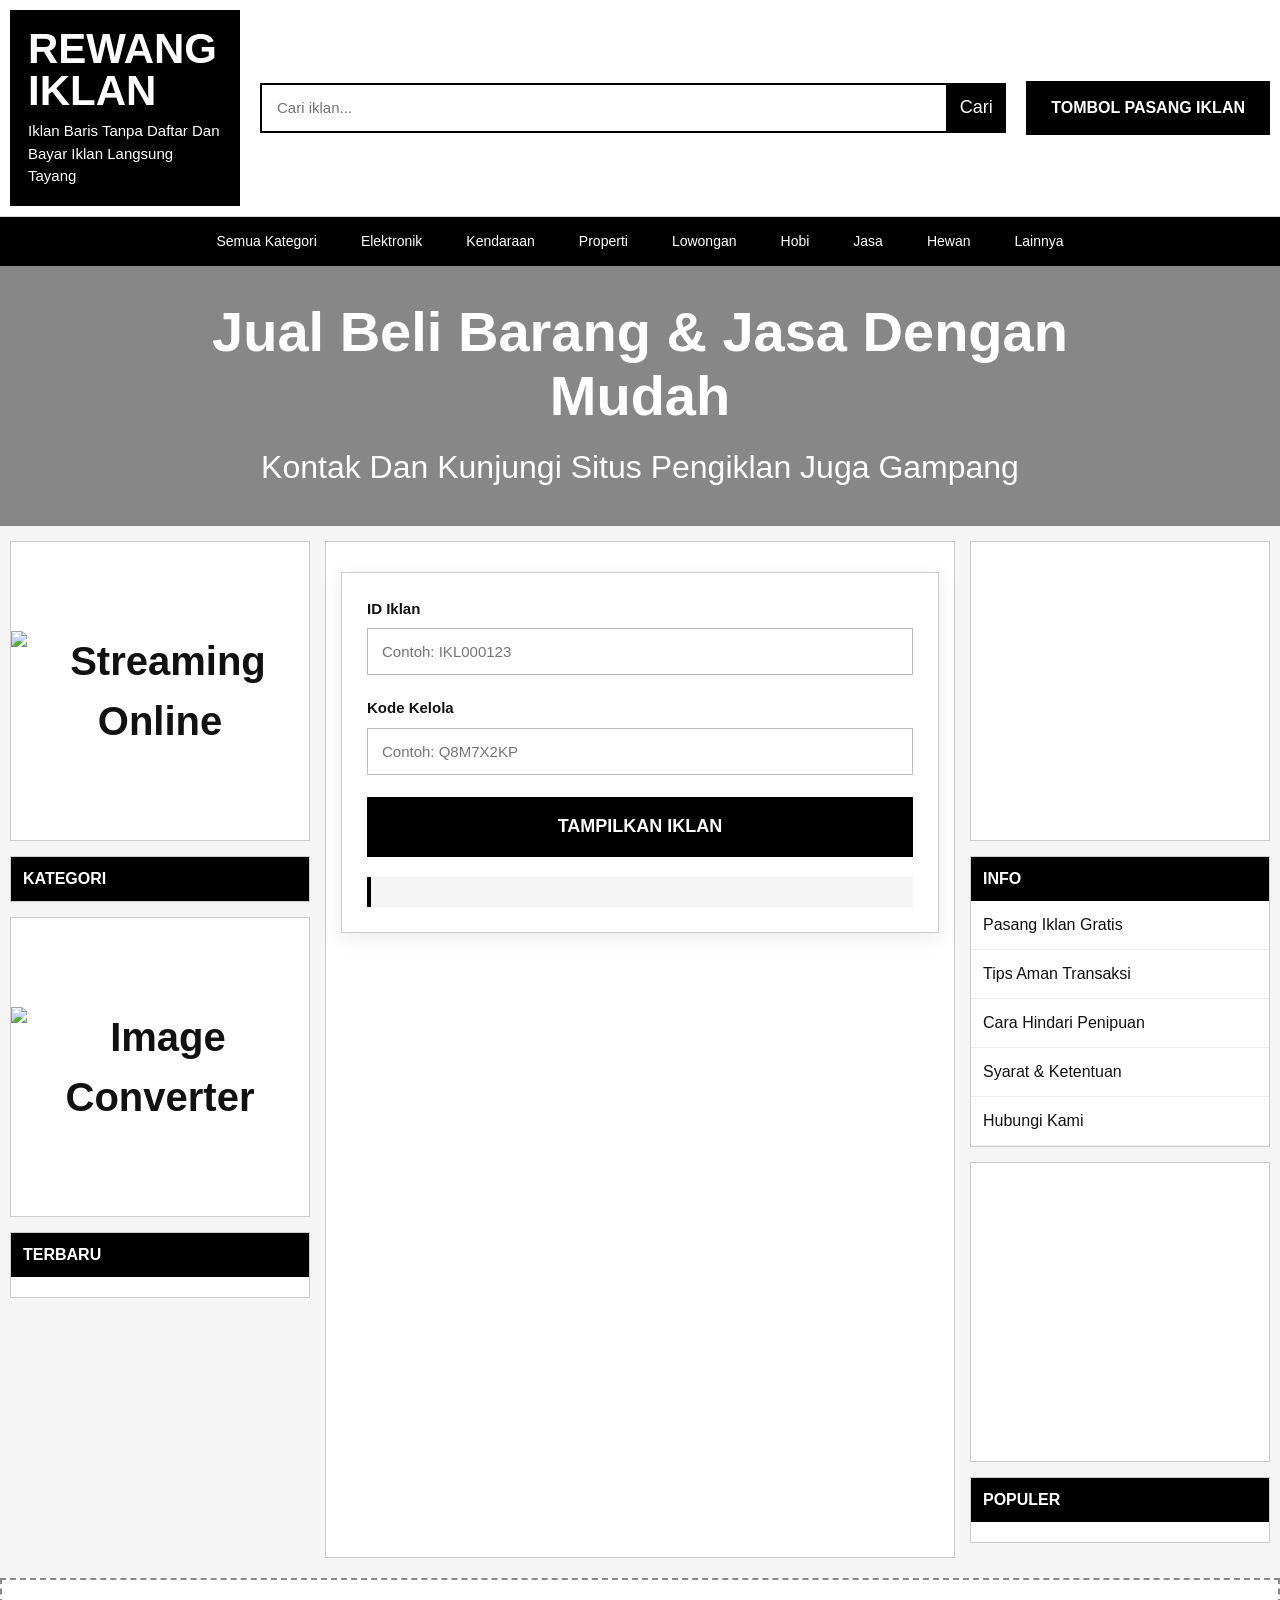
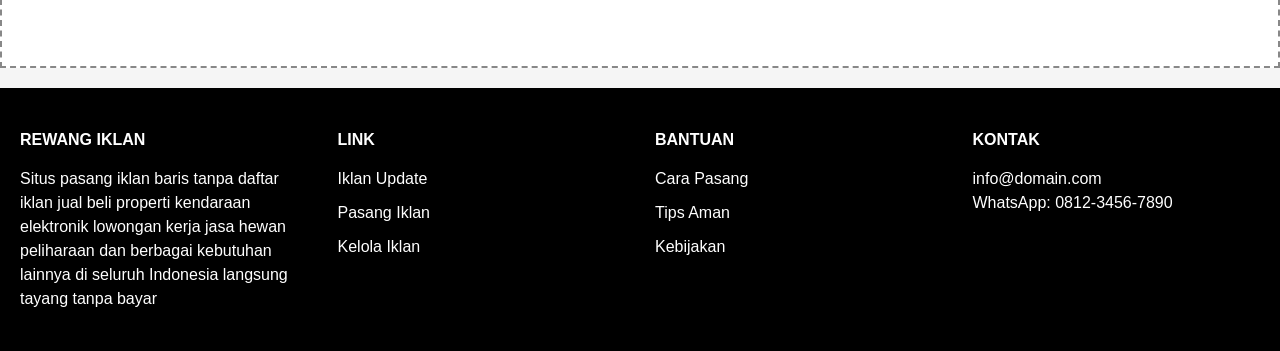
==== 2.html @ 98a3ab22 "Update 2.html" ====
<!DOCTYPE html>
<html lang="id">
  
  <head>
    <meta charset="UTF-8">
    <meta name="viewport" content="width=device-width,initial-scale=1">
    <title>Pasang Iklan Baris Gratis Indonesia | Rewang Iklan</title>
    <meta name="description" content="Pasang iklan baris gratis di Rewang Iklan. Jual beli properti, kendaraan, elektronik, lowongan kerja, jasa, hewan peliharaan, dan berbagai kebutuhan lainnya di seluruh Indonesia.">
    <meta name="robots" content="index,follow,max-image-preview:large,max-snippet:-1,max-video-preview:-1">
    <meta name="author" content="Rewang Iklan">
    <meta name="theme-color" content="#000000">
    <link rel="canonical" href="https://rewangiklan.my.id/">
    <meta name="google-site-verification" content="tw4lMqeQpPnFaLgzP9kkFU64PxgiGxePrDuMbpWDaio">
    <meta name="google-adsense-account" content="ca-pub-6458870303612779">

<!-- Open Graph -->

    <meta property="og:type" content="website">
    <meta property="og:site_name" content="Rewang Iklan">
    <meta property="og:locale" content="id_ID">
    <meta property="og:title" content="Pasang Iklan Baris Gratis Indonesia | Rewang Iklan">
    <meta property="og:description" content="Pasang iklan gratis dan temukan properti, kendaraan, elektronik, lowongan kerja, jasa, dan berbagai kebutuhan lainnya di seluruh Indonesia.">
    <meta property="og:url" content="https://rewangiklan.my.id/">
    <meta property="og:image" content="https://rewangiklan.my.id/image/iklanbaris3.png">
    <meta property="og:image:secure_url" content="https://rewangiklan.my.id/image/iklanbaris3.png">
    <meta property="og:image:type" content="image/png">
    <meta property="og:image:width" content="1200">
    <meta property="og:image:height" content="630">
    <meta property="og:image:alt" content="Rewang Iklan">

<!-- Twitter -->

    <meta name="twitter:card" content="summary_large_image">
    <meta name="twitter:title" content="Pasang Iklan Baris Gratis Indonesia | Rewang Iklan">
    <meta name="twitter:description" content="Pasang iklan gratis dan temukan berbagai produk serta jasa dari seluruh Indonesia.">
    <meta name="twitter:image" content="https://rewangiklan.my.id/image/iklanbaris3.png">
    <meta name="twitter:image:alt" content="Rewang Iklan">

<!-- Icon -->

    <link rel="icon" type="image/webp" href="https://rewangiklan.my.id/image/iklanbaris.webp">  
    <link rel="stylesheet" href="style.css">
    <link rel="manifest" href="manifest.json">

<!-- Bonus I -->

    <meta name="application-name" content="Rewang Iklan">
    <meta name="apple-mobile-web-app-title" content="Rewang Iklan">
    <meta name="apple-mobile-web-app-capable" content="yes">
    <meta name="apple-mobile-web-app-status-bar-style" content="black">
    <meta name="format-detection" content="telephone=no">
    <meta name="mobile-web-app-capable" content="yes">
    
<!-- Bonus II -->

    <link rel="preconnect" href="https://fonts.googleapis.com">
    <link rel="preconnect" href="https://fonts.gstatic.com" crossorigin>

<!-- Website Schema -->

<script type="application/ld+json">
{
 "@context":"https://schema.org",
 "@type":"WebSite",
 "name":"Rewang Iklan",
 "alternateName":"Iklan Baris Gratis Indonesia",
 "url":"https://rewangiklan.my.id/",
 "description":"Pasang iklan baris gratis Indonesia.",
 "inLanguage":"id-ID",
 "potentialAction":{
   "@type":"SearchAction",
   "target":"https://rewangiklan.my.id/?q={search_term_string}",
   "query-input":"required name=search_term_string"
 }
}
</script>

<!-- Organization -->

<script type="application/ld+json">
{
 "@context":"https://schema.org",
 "@type":"Organization",
 "name":"Rewang Iklan",
 "url":"https://rewangiklan.my.id/",
 "logo":"https://rewangiklan.my.id/image/iklanbaris3.png"
}
</script>

    <script type="application/ld+json">
{
"@context":"https://schema.org",

"@type":"CollectionPage",

"name":"Rewang Iklan",

"description":"Daftar iklan baris gratis Indonesia",

"url":"https://rewangiklan.my.id/",

"mainEntity":{

"@type":"ItemList",

"numberOfItems":"1000",

"itemListOrder":"https://schema.org/ItemListOrderDescending"

}
}
</script>

</head> 

  <body>
    <!-- =========================
HEADER
========================= -->

    <header class="top-header">
      <div class="logo-box">
        <h1>REWANG IKLAN</h1>

        <p>Iklan Baris Tanpa Daftar Dan Bayar Iklan Langsung Tayang</p>
      </div>

      <div class="search-box">
        <input type="text" id="searchInput" placeholder="Cari iklan..." />

        <select id="categoryFilter" style="display:none;">
          <option value="">Semua Kategori</option>
        </select>

        <button id="searchBtn">Cari</button>
      </div>

      <a href="pasang.html" class="post-btn"> TOMBOL PASANG IKLAN </a>
    </header>

    <!-- =========================
MENU
========================= -->

    <nav class="main-menu">

<a href="#" data-category="">Semua Kategori</a>

<a href="#" data-category="Elektronik">Elektronik</a>

<a href="#" data-category="Kendaraan">Kendaraan</a>

<a href="#" data-category="Properti">Properti</a>

<a href="#" data-category="Lowongan">Lowongan</a>

<a href="#" data-category="Hobi">Hobi</a>

<a href="#" data-category="Jasa">Jasa</a>

<a href="#" data-category="Hewan">Hewan</a>

<a href="#" data-category="Lainnya">Lainnya</a>

</nav>

    <!-- =========================
HERO
========================= -->

    <section id="hero" class="hero" >
      <div class="hero-overlay">
        <h2>Jual Beli Barang & Jasa Dengan Mudah</h2>

        <p>Kontak Dan Kunjungi Situs Pengiklan Juga Gampang</p>
      </div>
    </section>

    <!-- =========================
STICKY BANNER
========================= -->

    <div id="stickyBanner" class="sticky-banner">
      <a href="pasang.html" class="sticky-post-btn"> TOMBOL PASANG IKLAN </a>
    </div>

    <!-- =========================
LAYOUT
========================= -->

    <div class="page-wrap">
      <!-- =========================
LEFT SIDEBAR
========================= -->

      <aside class="left-sidebar">
        <div
          class="ad300"
          onclick="window.open('https://tukarfollow.web.id','_blank')"
        >
          <img
            src="https://raw.githubusercontent.com/joehanz/rewangiklan/refs/heads/main/image/banner-tukarfollow.webp"
            alt="Streaming Online"
            loading="lazy"
          />
        </div>

        <div class="side-box">
          <h3>KATEGORI</h3>
          <ul id="sidebarCategories"></ul>
        </div>

        <div
          class="ad300"
          onclick="window.open('https://caturbangunsentosa.blogspot.com/','_blank')"
        >
          <img
            src="https://raw.githubusercontent.com/joehanz/rewangiklan/refs/heads/main/image/banner-cbs.webp"
            alt="Image Converter"
            loading="lazy"
          />
        </div>

        <div class="side-box">
          <h3>TERBARU</h3>

          <div id="latestSidebar" class="mini-list"></div>
        </div>
      </aside>

      <!-- =========================
CONTENT
========================= -->

      <main class="content">
       

       <!-- Wadah iklan, default disembunyikan -->
<div id="adsContainer" class="ads-container" style="display:none;">
  <p>Ini area iklan</p>
</div>

<!-- Form input, default tampil -->
<div id="formContainer" class="form-page">
  <div class="form-card">
    <div style="padding:25px;">
      <div class="form-group">
        <label> ID Iklan </label>
        <input type="text" id="adId" placeholder="Contoh: IKL000123" />
      </div>

      <div class="form-group">
        <label> Kode Kelola </label>
        <input type="text" id="secretCode" placeholder="Contoh: Q8M7X2KP" />
      </div>

      <button id="checkBtn" class="submit-btn">TAMPILKAN IKLAN</button>

      <div id="resultBox" class="status-box" style="margin-top:20px;"></div>
    </div>
  </div>
</div>

<script src="iklan-saya.js"></script>

<style>
  /* CSS overlay untuk adsContainer */
  .ads-container {
    position: fixed;   /* tempel di layar */
    top: 0; left: 0;
    width: 100%; height: 100%;
    background: white;
    z-index: 9999;
    display: none;     /* default sembunyi */
  }
</style>

<script>
  // Default: iklan tidak aktif
  let adsEnabled = false;

  // Event: klik tombol untuk memanggil iklan
  document.getElementById('checkBtn').addEventListener('click', function() {
    adsEnabled = true; // ubah status jadi aktif

    if (adsEnabled) {
      // tampilkan iklan
      document.getElementById('adsContainer').style.display = 'block';
      // sembunyikan form
      document.getElementById('formContainer').style.display = 'none';
    }
  });
</script>
 

        
      </main>

      <!-- =========================
RIGHT SIDEBAR
========================= -->

      <aside class="right-sidebar">
        <div class="ad300"><script async src="https://pagead2.googlesyndication.com/pagead/js/adsbygoogle.js?client=ca-pub-6458870303612779"
     crossorigin="anonymous"></script>
<!-- rajarayap300x250 -->
<ins class="adsbygoogle"
     style="display:inline-block;width:300px;height:300px"
     data-ad-client="ca-pub-6458870303612779"
     data-ad-slot="2101278796"></ins>
<script>
     (adsbygoogle = window.adsbygoogle || []).push({});
</script></div>

        <div class="side-box">
          <h3>INFO</h3>

          <ul class="info-list">
            <li>Pasang Iklan Gratis</li>

            <li>Tips Aman Transaksi</li>

            <li>Cara Hindari Penipuan</li>

            <li>Syarat & Ketentuan</li>

            <li>Hubungi Kami</li>
          </ul>
        </div>

        <div class="ad300"><script async src="https://pagead2.googlesyndication.com/pagead/js/adsbygoogle.js?client=ca-pub-6458870303612779"
     crossorigin="anonymous"></script>
<!-- rajarayap300x250 -->
<ins class="adsbygoogle"
     style="display:inline-block;width:300px;height:300px"
     data-ad-client="ca-pub-6458870303612779"
     data-ad-slot="2101278796"></ins>
<script>
     (adsbygoogle = window.adsbygoogle || []).push({});
</script></div>

        <div class="side-box">
          <h3>POPULER</h3>

          <div id="popularSidebar" class="mini-list"></div>
        </div>
      </aside>
    </div>

    <!-- =========================
FOOTER BANNER
========================= -->
    <div id="mobileAds"></div>

    <div class="footer-banner"><script async src="https://pagead2.googlesyndication.com/pagead/js/adsbygoogle.js?client=ca-pub-6458870303612779"
     crossorigin="anonymous"></script>
<!-- ptdwiprima_jika_AdSense1_1x1_as -->
<ins class="adsbygoogle"
     style="display:block"
     data-ad-client="ca-pub-6458870303612779"
     data-ad-slot="9722825270"
     data-ad-format="auto"
     data-full-width-responsive="true"></ins>
<script>
     (adsbygoogle = window.adsbygoogle || []).push({});
</script></div>

    <!-- =========================
FOOTER
========================= -->

    <footer class="footer">
      <div class="footer-grid">
        <div>
          <h4>REWANG IKLAN</h4>

          <p>Situs pasang iklan baris tanpa daftar iklan jual beli properti kendaraan elektronik lowongan kerja jasa hewan peliharaan dan berbagai kebutuhan lainnya di seluruh Indonesia langsung tayang tanpa bayar</p>
        </div>

        <div>
          <h4>LINK</h4>

          <ul>
            <li>Iklan Update</li>

            <li>Pasang Iklan</li>

            <li>Kelola Iklan</li>
            
          </ul>
        </div>

        <div>
          <h4>BANTUAN</h4>

          <ul>
            <li>Cara Pasang</li>

            <li>Tips Aman</li>

            <li>Kebijakan</li>
          </ul>
        </div>

        <div>
          <h4>KONTAK</h4>

          <p>info@domain.com</p>

          <p>WhatsApp: 0812-3456-7890</p>
        </div>
      </div>
    </footer>

    <script src="script.js"></script>
  </body>
</html>
---- style.css ----
/* =========================
RESET
========================= */

*{
margin:0;
padding:0;
box-sizing:border-box;
}

body{
font-family:Arial,Helvetica,sans-serif;
background:#f5f5f5;
color:#111;
line-height:1.5;
}

a{
text-decoration:none;
color:inherit;
}

img{
display:block;
max-width:100%;
}

/* =========================
HEADER
========================= */

.top-header{
display:flex;
align-items:center;
justify-content:space-between;
gap:20px;
padding:10px;
background:#fff;
border-bottom:1px solid #ddd;
}

.logo-box{
width:230px;
background:#000;
color:#fff;
padding:18px;
}

.logo-box h1{
font-size:42px;
line-height:1;
margin-bottom:8px;
}

.logo-box p{
font-size:15px;
}

.search-box{
flex:1;
display:flex;
gap:0;
height:50px;
}

.search-box input{
flex:1;
border:2px solid #000;
border-right:none;
padding:0 15px;
font-size:15px;
}

.search-box select{
width:220px;
border:2px solid #000;
border-right:none;
padding:0 10px;
}

.search-box button{
width:60px;
border:none;
background:#000;
color:#fff;
font-size:18px;
cursor:pointer;
}

.post-btn{
background:#000;
color:#fff;
padding:15px 25px;
font-weight:bold;
white-space:nowrap;
}

/* =========================
MENU
========================= */

.main-menu{
display:flex;
justify-content:center;
background:#000;
overflow:auto;
}

.main-menu a{
color:#fff;
padding:14px 22px;
white-space:nowrap;
font-size:14px;
}

.main-menu a:hover{
background:#222;
}

/* =========================
HERO
========================= */

.hero{
height:260px;
background-size:cover;
background-position:center;
position:relative;
}

.hero-overlay{
position:absolute;
inset:0;
background:rgba(0,0,0,.45);
display:flex;
flex-direction:column;
justify-content:center;
align-items:center;
text-align:center;
color:#fff;
padding:20px;
}

.hero-overlay h2{
font-size:56px;
line-height:1.15;
max-width:900px;
margin-bottom:15px;
}

.hero-overlay p{
font-size:32px;
}

/* =========================
STICKY BANNER
========================= */

.sticky-banner{
display:none;
position:fixed;
top:0;
left:0;
right:0;
z-index:999;
background:#fff;
padding:10px;
border-bottom:1px solid #ccc;
box-shadow: 0 4px 8px rgba(0,0,0,.15);
}

.sticky-banner.show{
display:flex;
justify-content:center;
}

.banner-728{
width:728px;
height:90px;
background:#fff;
border:2px dashed #777;
display:flex;
align-items:center;
justify-content:center;
font-weight:bold;
}

/* =========================
LAYOUT
========================= */

.page-wrap{
max-width:1600px;
margin:15px auto;
display:grid;
grid-template-columns:300px 1fr 300px;
gap:15px;
padding:0 10px;
}

/* =========================
SIDEBAR
========================= */

.left-sidebar,
.right-sidebar{
position:sticky;
top:110px;
align-self:start;
}

.ad300{
width:100%;
height:300px;
background:#fff;
border:1px solid #ccc;
display:flex;
align-items:center;
justify-content:center;
font-size:40px;
font-weight:bold;
text-align:center;
margin-bottom:15px;
cursor: pointer;
}

.side-box{
background:#fff;
border:1px solid #ccc;
margin-bottom:15px;
}

.side-box h3{
background:#000;
color:#fff;
padding:10px 12px;
font-size:16px;
}

.side-box ul{
list-style:none;
}

.side-box li{
padding:12px;
border-bottom:1px solid #eee;
}

.mini-list{
padding:10px;
}

/* =========================
CONTENT
========================= */

.content{
background:#fff;
border:1px solid #ccc;
}

.section-title{
background:#000;
color:#fff;
padding:12px;
font-weight:bold;
font-size:20px;
}

.ads-container{
display:flex;
flex-direction:column;
}

/* =========================
CARD IKLAN
========================= */

.ad-card{
display:flex;
gap:15px;
padding:15px;
border-bottom:1px solid #ddd;
background:#fff;
}

.ad-thumb{
width:180px;
height:130px;
flex-shrink:0;
overflow:hidden;
background:#eee;
}

.ad-thumb img{
width:100%;
height:100%;
object-fit:cover;
}

.ad-content{
flex:1;
}

.ad-title{
font-size:28px;
font-weight:bold;
margin-bottom:8px;
}

.ad-desc{
font-size:15px;
margin-bottom:12px;
color:#333;
}

/* =========================
LINK WEBSITE DI DESKRIPSI
========================= */

.ad-desc a{
color:#66ccff;
text-decoration:none;
font-weight:500;
}

.ad-desc a:hover{
color:#7fd3ff;
text-decoration:none;
}

.ad-meta{
display:flex;
flex-wrap:wrap;
gap:25px;
font-size:14px;
margin-bottom:10px;
}

.ad-whatsapp{
display:inline-block;
background:#000;
color:#fff;
padding:8px 15px;
font-weight:bold;
}

/* =========================
PAGINATION
========================= */

.pagination{
display:flex;
justify-content:center;
gap:8px;
padding:25px;
flex-wrap:wrap;
}

.pagination button{
min-width:42px;
height:42px;
border:1px solid #ccc;
background:#fff;
cursor:pointer;
}

.pagination button.active{
background:#000;
color:#fff;
border-color:#000;
}

/* =========================
FOOTER BANNER
========================= */

.footer-banner{
max-width:1600px;
margin:20px auto;
height:90px;
border:2px dashed #888;
display:flex;
align-items:center;
justify-content:center;
background:#fff;
font-weight:bold;
}

/* =========================
FOOTER
========================= */

.footer{
background:#000;
color:#fff;
padding:40px 20px;
}

.footer-grid{
max-width:1600px;
margin:auto;
display:grid;
grid-template-columns:repeat(4,1fr);
gap:30px;
}

.footer h4{
margin-bottom:15px;
}

.footer ul{
list-style:none;
}

.footer li{
margin-bottom:10px;
}

/* =========================
TABLET
========================= */

@media(max-width:1200px){

.page-wrap{
grid-template-columns:260px 1fr;
}

.right-sidebar{
display:none;
}

.hero-overlay h2{
font-size:42px;
}

}

/* =========================
MOBILE
========================= */
@media(max-width:768px){

.top-header{
flex-direction:column;
}

.logo-box{
width:100%;
}

.search-box{
width:100%;
flex-direction:column;
height:auto;
gap:8px;
}

.search-box input,
.search-box select,
.search-box button{
width:100%;
height:50px;
border:2px solid #000;
}

.page-wrap{
grid-template-columns:1fr;
}

.left-sidebar,
.right-sidebar{
display:none;
}

.hero{
height:220px;
}

.hero-overlay h2{
font-size:28px;
}

.hero-overlay p{
font-size:18px;
}

.ad-card{
flex-direction:column;
}

.ad-thumb{
width:100%;
height:220px;
}

.ad-title{
font-size:22px;
}

.banner-728{
width:100%;
}

.footer-grid{
grid-template-columns:1fr;
}

}


/* =========================
PASANG IKLAN
========================= */

.form-page{
max-width:1100px;
margin:30px auto;
padding:0 15px;
}

.form-card{
background:#fff;
border:1px solid #ccc;
box-shadow:0 5px 20px rgba(0,0,0,.08);
overflow:hidden;
}

.form-card h2{
background:#000;
color:#fff;
padding:18px 25px;
font-size:28px;
}

#adForm{
padding:25px;
}

.form-group{
margin-bottom:22px;
}

.form-group label{
display:block;
font-weight:bold;
margin-bottom:8px;
font-size:15px;
}

.form-group input,
.form-group select,
.form-group textarea{
width:100%;
padding:14px;
border:1px solid #bbb;
font-size:15px;
background:#fff;
}

.form-group input:focus,
.form-group select:focus,
.form-group textarea:focus{
outline:none;
border-color:#000;
}

.form-group textarea{
height:180px;
resize:none;
}

.char-count{
margin-top:8px;
text-align:right;
font-size:13px;
color:#666;
}

.help{
margin-top:8px;
font-size:13px;
color:#666;
}

.preview-box{
display:flex;
justify-content:center;
align-items:center;
background:#f7f7f7;
border:2px dashed #ccc;
min-height:300px;
margin-bottom:25px;
overflow:hidden;
}

.preview-box img{
max-width:100%;
max-height:500px;
display:block;
}

.submit-btn{
width:100%;
height:60px;
border:none;
background:#000;
color:#fff;
font-size:18px;
font-weight:bold;
cursor:pointer;
}

.submit-btn:hover{
opacity:.9;
}

.status-box{
margin-top:20px;
padding:15px;
background:#f5f5f5;
border-left:4px solid #000;
}

/* =========================
LAYOUT DUA KOLOM
========================= */

.form-row{
display:grid;
grid-template-columns:1fr 1fr;
gap:20px;
}

@media(max-width:768px){

.form-row{
grid-template-columns:1fr;
}

.form-card h2{
font-size:22px;
}

}

.form-layout{
display:grid;
grid-template-columns:420px 1fr;
gap:25px;
}

.upload-side{
background:#fafafa;
padding:20px;
border:1px solid #ddd;
}

.data-side{
background:#fff;
}

.upload-title{
display:block;
font-weight:bold;
margin-bottom:10px;
}

.preview-box{
margin-top:15px;
min-height:400px;
background:#fff;
border:2px dashed #bbb;
display:flex;
align-items:center;
justify-content:center;
}

.preview-box img{
width:100%;
height:auto;
display:block;
}

.form-row{
display:grid;
grid-template-columns:1fr 1fr;
gap:15px;
}

@media(max-width:900px){

.form-layout{
grid-template-columns:1fr;
}

.form-row{
grid-template-columns:1fr;
}

}


#mobileAds{
display:none;
}

@media(max-width:768px){

#mobileAds{
display:flex;
gap:12px;
overflow-x:auto;
padding:15px 10px;
margin:20px 0;
scroll-behavior:smooth;
}

#mobileAds::-webkit-scrollbar{
display:none;
}

#mobileAds .ad300{
width:300px;
min-width:300px;
height:300px;
margin:0;
flex-shrink:0;
}

#mobileAds img{
width:100%;
height:100%;
object-fit:cover;
display:block;
}

}


.sticky-post-btn{
box-shadow:0 6px 0 #333, 0 10px 20px rgba(0,0,0,.25);
background:#000;
color:#fff;
padding:15px 25px;
font-weight:bold;
white-space:nowrap;
  
}

.wa-icon{
width:20px;
height:20px;
object-fit:contain;
}

.wa-icon{
width:20px;
height:20px;
display:block;
flex-shrink:0;
}


.contact-buttons{

display:flex;
flex-wrap:wrap;
gap:10px;

}

.call-btn,
.wa-btn,
.manage-btn{

flex:1 1 160px;

display:flex;
align-items:center;
justify-content:center;

gap:4px;

padding:10px;

border-radius:8px;

text-decoration:none;

}
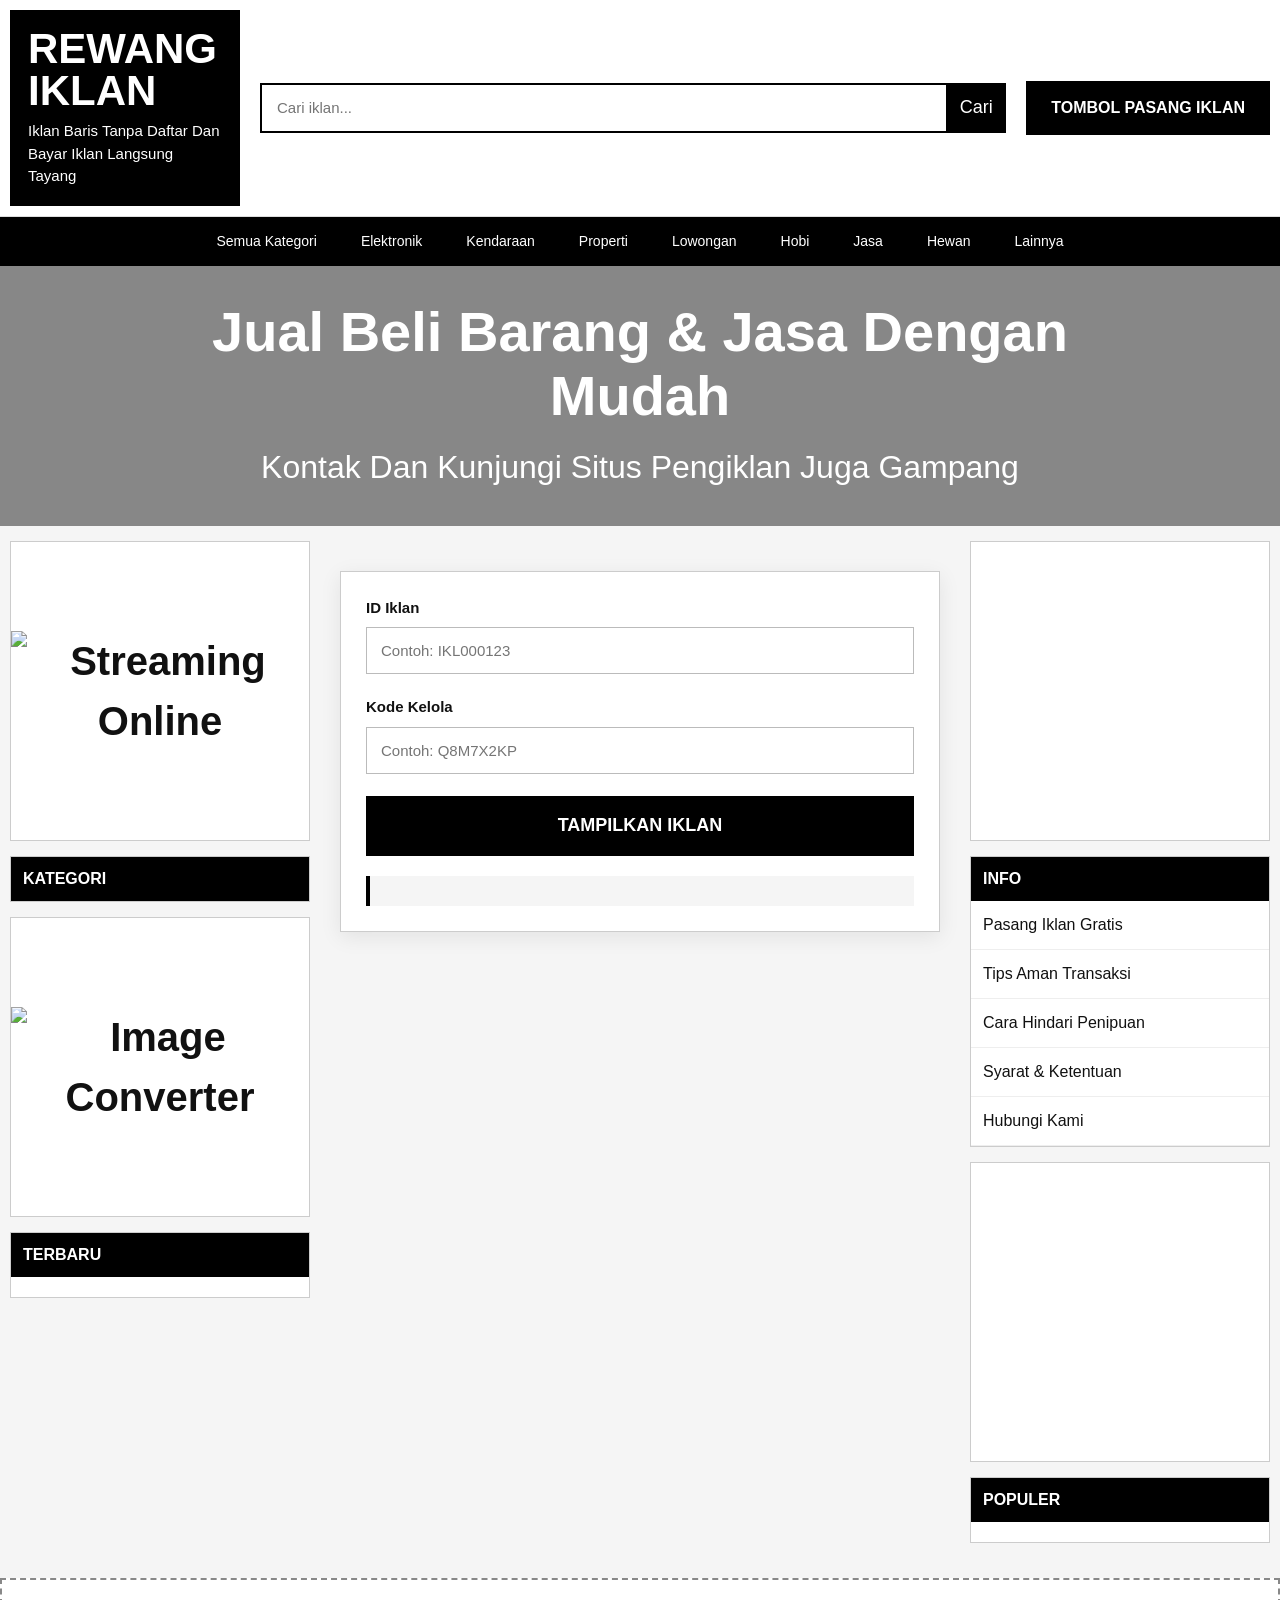
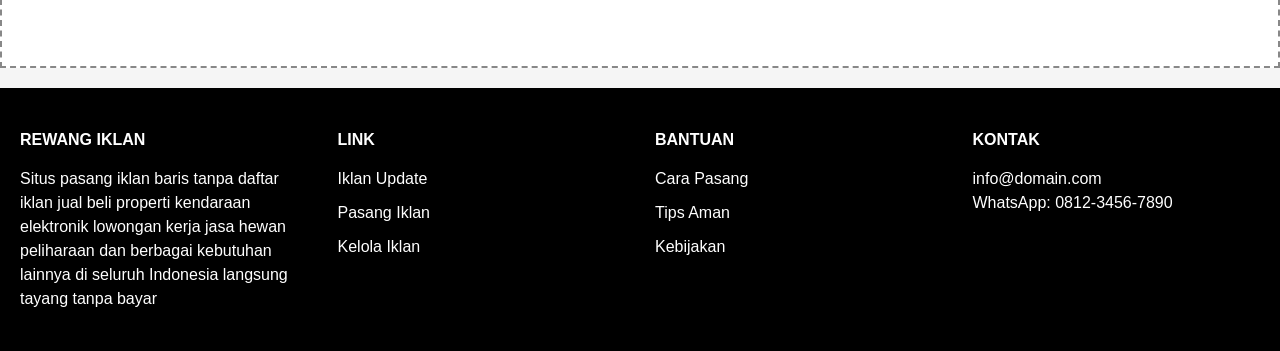
==== commit fe87fe9c: "Refactor main form and content structure" ====
--- a/2.html
+++ b/2.html
@@ -232,70 +232,67 @@
 CONTENT
 ========================= -->
 
-      <main class="content">
-       
-
-       <!-- Wadah iklan, default disembunyikan -->
-<div id="adsContainer" class="ads-container" style="display:none;">
-  <p>Ini area iklan</p>
-</div>
-
-<!-- Form input, default tampil -->
-<div id="formContainer" class="form-page">
-  <div class="form-card">
-    <div style="padding:25px;">
-      <div class="form-group">
-        <label> ID Iklan </label>
-        <input type="text" id="adId" placeholder="Contoh: IKL000123" />
+
+<!-- Main form -->
+<main id="mainForm">
+  <div class="form-page">
+    <div class="form-card">
+      <div style="padding:25px;">
+        <div class="form-group">
+          <label> ID Iklan </label>
+          <input type="text" id="adId" placeholder="Contoh: IKL000123" />
+        </div>
+
+        <div class="form-group">
+          <label> Kode Kelola </label>
+          <input type="text" id="secretCode" placeholder="Contoh: Q8M7X2KP" />
+        </div>
+
+        <button id="checkBtn" class="submit-btn">TAMPILKAN IKLAN</button>
+        <div id="resultBox" class="status-box" style="margin-top:20px;"></div>
       </div>
-
-      <div class="form-group">
-        <label> Kode Kelola </label>
-        <input type="text" id="secretCode" placeholder="Contoh: Q8M7X2KP" />
-      </div>
-
-      <button id="checkBtn" class="submit-btn">TAMPILKAN IKLAN</button>
-
-      <div id="resultBox" class="status-box" style="margin-top:20px;"></div>
     </div>
   </div>
-</div>
-
-<script src="iklan-saya.js"></script>
-
-<style>
-  /* CSS overlay untuk adsContainer */
-  .ads-container {
-    position: fixed;   /* tempel di layar */
-    top: 0; left: 0;
-    width: 100%; height: 100%;
-    background: white;
-    z-index: 9999;
-    display: none;     /* default sembunyi */
-  }
-</style>
+</main>
+
+<!-- Main content (iklan) -->
+<main id="mainContent" class="content" style="display:none;">
+  <div class="section-title">IKLAN TERBARU</div>
+  <div id="adsContainer" class="ads-container"></div>
+  <div id="pagination" class="pagination"></div>
+</main>
 
 <script>
-  // Default: iklan tidak aktif
-  let adsEnabled = false;
-
-  // Event: klik tombol untuk memanggil iklan
-  document.getElementById('checkBtn').addEventListener('click', function() {
-    adsEnabled = true; // ubah status jadi aktif
-
-    if (adsEnabled) {
-      // tampilkan iklan
-      document.getElementById('adsContainer').style.display = 'block';
-      // sembunyikan form
-      document.getElementById('formContainer').style.display = 'none';
-    }
+  // Klik tombol form → tampilkan iklan, sembunyikan form
+  document.getElementById('checkBtn').addEventListener('click', function(e) {
+    e.preventDefault(); // cegah submit default
+    document.getElementById('mainForm').style.display = 'none';
+    document.getElementById('mainContent').style.display = 'block';
+  });
+
+  // Klik menu nav → langsung tampilkan iklan, sembunyikan form
+  document.querySelectorAll('nav.main-menu a').forEach(link => {
+    link.addEventListener('click', function(e) {
+      e.preventDefault(); // cegah reload halaman
+      document.getElementById('mainForm').style.display = 'none';
+      document.getElementById('mainContent').style.display = 'block';
+      // di sini bisa tambahkan filter iklan sesuai data-category
+    });
+  });
+
+  // Klik tombol search → langsung tampilkan iklan, sembunyikan form
+  document.getElementById('searchBtn').addEventListener('click', function(e) {
+    e.preventDefault(); // cegah reload halaman
+    document.getElementById('mainForm').style.display = 'none';
+    document.getElementById('mainContent').style.display = 'block';
+    // di sini bisa jalankan fungsi pencarian
   });
 </script>
- 
-
-        
-      </main>
-
+
+
+
+
+      
       <!-- =========================
 RIGHT SIDEBAR
 ========================= -->
